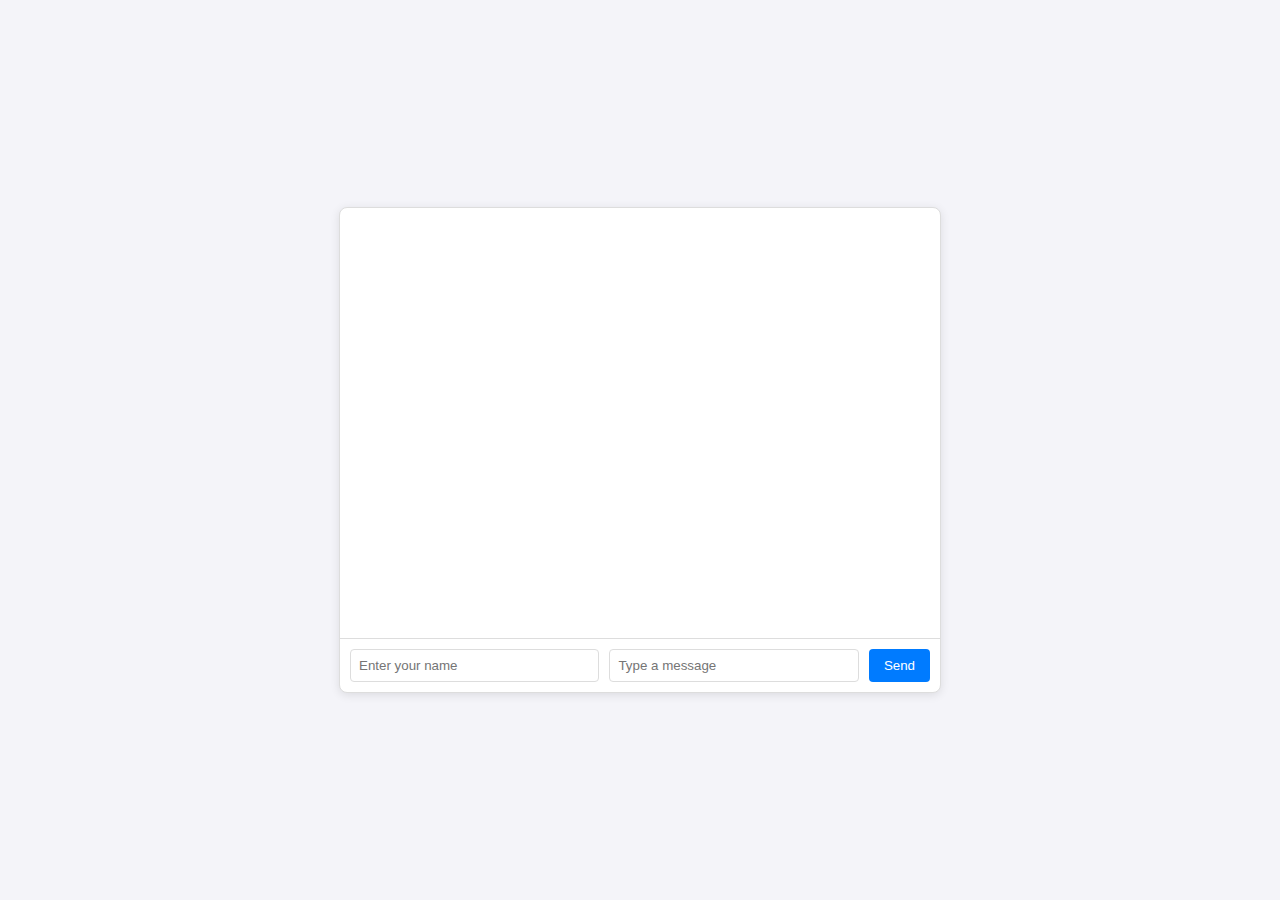
==== content/chat/index.html @ 47ed7b41 "chatapi: Add a chat api" ====
<!DOCTYPE html>
<html lang="en">
<head>
    <meta charset="UTF-8">
    <meta name="viewport" content="width=device-width, initial-scale=1.0">
    <title>Chat App</title>
    <link rel="stylesheet" href="style.css">
</head>
<body>
    <div class="chat-container">
        <div id="chat-window" class="chat-window"></div>
        <div class="input-area">
            <input type="text" id="username" placeholder="Enter your name" required>
            <input type="text" id="message-input" placeholder="Type a message" required>
            <button id="send-button">Send</button>
        </div>
    </div>
    <script src="main.js"></script>
</body>
</html>
---- content/chat/style.css ----
body {
  display: flex;
  justify-content: center;
  align-items: center;
  height: 100vh;
  background-color: #f4f4f9;
  font-family: Arial, sans-serif;
  margin: 0;
}

.chat-container {
  width: 60%;
  max-width: 600px;
  border: 1px solid #ddd;
  border-radius: 8px;
  background-color: #fff;
  box-shadow: 0 2px 10px rgba(0, 0, 0, 0.1);
}

.chat-window {
  height: 400px;
  overflow-y: scroll;
  padding: 15px;
  border-bottom: 1px solid #ddd;
}

.input-area {
  display: flex;
  padding: 10px;
  gap: 10px;
}

#message-input, #username {
  flex: 1;
  padding: 8px;
  border: 1px solid #ddd;
  border-radius: 4px;
}

#send-button {
  padding: 8px 15px;
  background-color: #007bff;
  color: white;
  border: none;
  border-radius: 4px;
  cursor: pointer;
}

#send-button:hover {
  background-color: #0056b3;
}
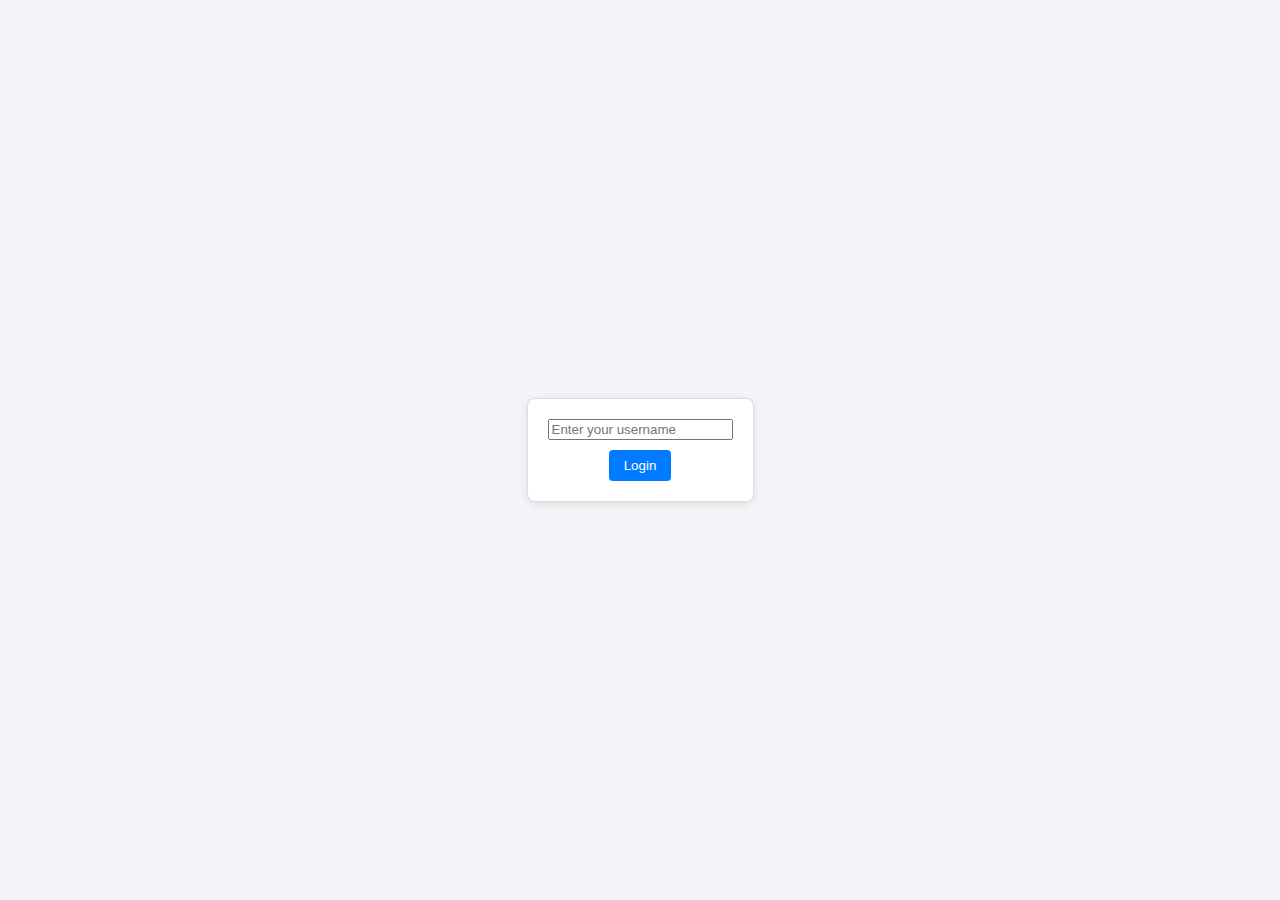
==== commit 0878f811: "update: formatting and start adding auth for chat app" ====
--- a/content/chat/index.html
+++ b/content/chat/index.html
@@ -7,10 +7,13 @@
     <link rel="stylesheet" href="style.css">
 </head>
 <body>
-    <div class="chat-container">
+    <div class="login-container" id="login-container">
+        <input type="text" id="login-username" placeholder="Enter your username" required>
+        <button id="login-button">Login</button>
+    </div>
+    <div class="chat-container" id="chat-container" style="display: none;">
         <div id="chat-window" class="chat-window"></div>
         <div class="input-area">
-            <input type="text" id="username" placeholder="Enter your name" required>
             <input type="text" id="message-input" placeholder="Type a message" required>
             <button id="send-button">Send</button>
         </div>
--- a/content/chat/style.css
+++ b/content/chat/style.css
@@ -6,6 +6,18 @@
   background-color: #f4f4f9;
   font-family: Arial, sans-serif;
   margin: 0;
+}
+
+.login-container {
+  display: flex;
+  flex-direction: column;
+  align-items: center;
+  gap: 10px;
+  border: 1px solid #ddd;
+  border-radius: 8px;
+  padding: 20px;
+  background-color: #fff;
+  box-shadow: 0 2px 10px rgba(0, 0, 0, 0.1);
 }
 
 .chat-container {
@@ -30,14 +42,14 @@
   gap: 10px;
 }
 
-#message-input, #username {
+#message-input {
   flex: 1;
   padding: 8px;
   border: 1px solid #ddd;
   border-radius: 4px;
 }
 
-#send-button {
+#send-button, #login-button {
   padding: 8px 15px;
   background-color: #007bff;
   color: white;
@@ -46,6 +58,6 @@
   cursor: pointer;
 }
 
-#send-button:hover {
+#send-button:hover, #login-button:hover {
   background-color: #0056b3;
-}+}
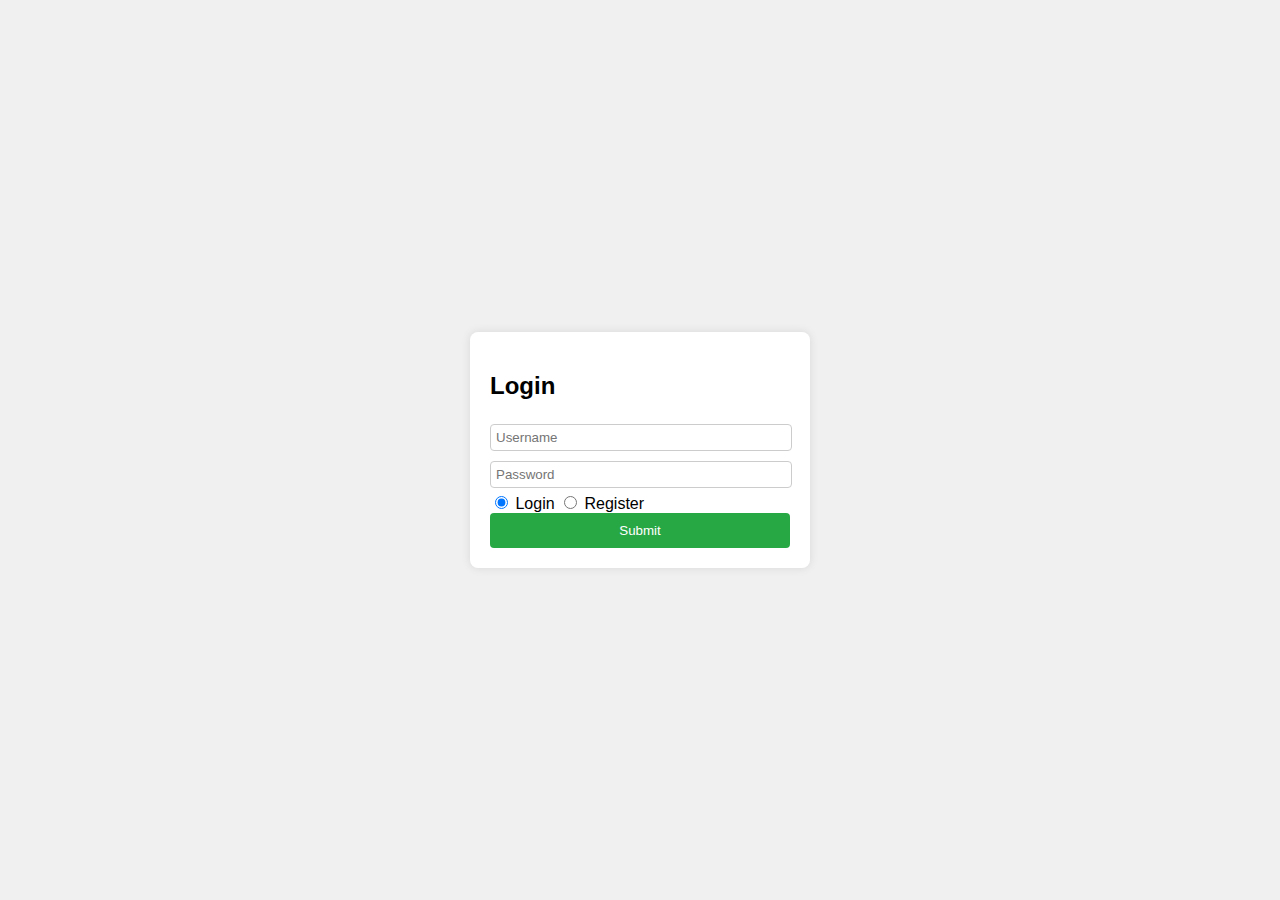
==== commit 1a49440a: "update: time for code cleanup, and rewrite frontend" ====
--- a/content/chat/index.html
+++ b/content/chat/index.html
@@ -3,21 +3,22 @@
 <head>
     <meta charset="UTF-8">
     <meta name="viewport" content="width=device-width, initial-scale=1.0">
-    <title>Chat App</title>
+    <title>Login</title>
     <link rel="stylesheet" href="style.css">
+    <script defer src="login.js"></script>
 </head>
 <body>
-    <div class="login-container" id="login-container">
-        <input type="text" id="login-username" placeholder="Enter your username" required>
-        <button id="login-button">Login</button>
+    <div class="login-container">
+        <form id="login-form">
+            <h2>Login</h2>
+            <input type="text" id="user" placeholder="Username" required>
+            <input type="password" id="password" placeholder="Password" required>
+            <div>
+                <label><input type="radio" name="action-type" value="login" checked> Login</label>
+                <label><input type="radio" name="action-type" value="new"> Register</label>
+            </div>
+            <button type="submit">Submit</button>
+        </form>
     </div>
-    <div class="chat-container" id="chat-container" style="display: none;">
-        <div id="chat-window" class="chat-window"></div>
-        <div class="input-area">
-            <input type="text" id="message-input" placeholder="Type a message" required>
-            <button id="send-button">Send</button>
-        </div>
-    </div>
-    <script src="main.js"></script>
 </body>
 </html>--- a/content/chat/style.css
+++ b/content/chat/style.css
@@ -1,63 +1,50 @@
 body {
+  font-family: Arial, sans-serif;
+  margin: 0;
+  padding: 0;
   display: flex;
   justify-content: center;
   align-items: center;
   height: 100vh;
-  background-color: #f4f4f9;
-  font-family: Arial, sans-serif;
-  margin: 0;
+  background-color: #f0f0f0;
 }
 
-.login-container {
-  display: flex;
-  flex-direction: column;
-  align-items: center;
-  gap: 10px;
-  border: 1px solid #ddd;
+.login-container, .chat-container {
+  width: 300px;
+  padding: 20px;
+  background-color: white;
   border-radius: 8px;
-  padding: 20px;
-  background-color: #fff;
-  box-shadow: 0 2px 10px rgba(0, 0, 0, 0.1);
-}
-
-.chat-container {
-  width: 60%;
-  max-width: 600px;
-  border: 1px solid #ddd;
-  border-radius: 8px;
-  background-color: #fff;
-  box-shadow: 0 2px 10px rgba(0, 0, 0, 0.1);
+  box-shadow: 0 0 10px rgba(0, 0, 0, 0.1);
 }
 
 .chat-window {
-  height: 400px;
+  width: 100%;
+  height: 300px;
+  border: 1px solid #ccc;
+  margin-bottom: 10px;
+  padding: 5px;
   overflow-y: scroll;
-  padding: 15px;
-  border-bottom: 1px solid #ddd;
+  background-color: #f9f9f9;
 }
 
-.input-area {
-  display: flex;
-  padding: 10px;
-  gap: 10px;
-}
-
-#message-input {
-  flex: 1;
-  padding: 8px;
-  border: 1px solid #ddd;
+input[type="text"], input[type="password"] {
+  width: calc(100% - 10px);
+  padding: 5px;
+  margin: 5px 0;
+  border: 1px solid #ccc;
   border-radius: 4px;
 }
 
-#send-button, #login-button {
-  padding: 8px 15px;
-  background-color: #007bff;
+button {
+  width: 100%;
+  padding: 10px;
+  background-color: #28a745;
   color: white;
   border: none;
   border-radius: 4px;
   cursor: pointer;
 }
 
-#send-button:hover, #login-button:hover {
-  background-color: #0056b3;
+button:hover {
+  background-color: #218838;
 }
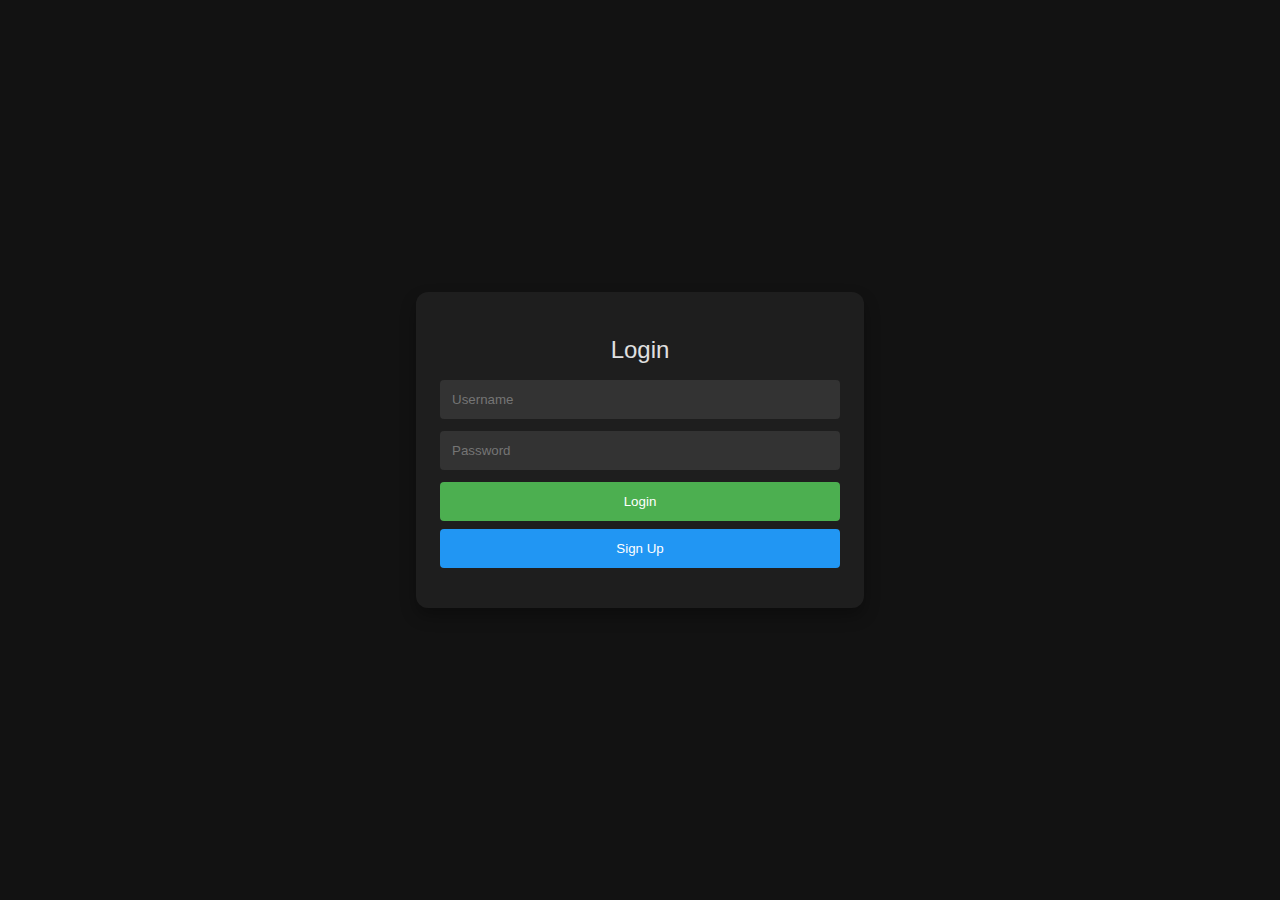
==== commit 7edf0453: "chat: its almost done" ====
--- a/content/chat/index.html
+++ b/content/chat/index.html
@@ -1,24 +1,24 @@
 <!DOCTYPE html>
 <html lang="en">
 <head>
-    <meta charset="UTF-8">
-    <meta name="viewport" content="width=device-width, initial-scale=1.0">
-    <title>Login</title>
-    <link rel="stylesheet" href="style.css">
-    <script defer src="login.js"></script>
+  <meta charset="UTF-8">
+  <meta name="viewport" content="width=device-width, initial-scale=1.0">
+  <title>Chat App</title>
+  <link rel="stylesheet" href="chat.css">
+  <link href="https://fonts.googleapis.com/css2?family=Roboto:wght@400;500;700&display=swap" rel="stylesheet">
 </head>
 <body>
-    <div class="login-container">
-        <form id="login-form">
-            <h2>Login</h2>
-            <input type="text" id="user" placeholder="Username" required>
-            <input type="password" id="password" placeholder="Password" required>
-            <div>
-                <label><input type="radio" name="action-type" value="login" checked> Login</label>
-                <label><input type="radio" name="action-type" value="new"> Register</label>
-            </div>
-            <button type="submit">Submit</button>
-        </form>
+  <div id="chat-container">
+    <header>
+      <h1>Chat Room</h1>
+      <button id="logout-button">Logout</button>
+    </header>
+    <div id="messages"></div>
+    <div id="message-input">
+      <input type="text" id="chat-input" placeholder="Type a message...">
+      <button id="send-button">Send</button>
     </div>
+  </div>
+  <script src="chat.js"></script>
 </body>
 </html>--- a/content/chat/chat.css
+++ b/content/chat/chat.css
@@ -0,0 +1,94 @@
+body {
+  background-color: #121212;
+  color: #e0e0e0;
+  font-family: 'Roboto', sans-serif;
+  margin: 0;
+  padding: 0;
+  display: flex;
+  justify-content: center;
+  align-items: center;
+  height: 100vh;
+}
+
+#chat-container {
+  display: flex;
+  flex-direction: column;
+  width: 90%;
+  max-width: 800px;
+  background-color: #1e1e1e;
+  border-radius: 12px;
+  box-shadow: 0 8px 16px rgba(0, 0, 0, 0.3);
+  overflow: hidden;
+}
+
+header {
+  display: flex;
+  justify-content: space-between;
+  align-items: center;
+  background-color: #272727;
+  padding: 16px;
+  border-bottom: 1px solid #333;
+}
+
+header h1 {
+  margin: 0;
+  font-size: 24px;
+  font-weight: 500;
+}
+
+#logout-button {
+  background-color: #ff5c5c;
+  border: none;
+  border-radius: 4px;
+  color: #fff;
+  padding: 8px 12px;
+  cursor: pointer;
+  font-weight: 500;
+}
+
+#messages {
+  flex: 1;
+  overflow-y: auto;
+  padding: 16px;
+  background-color: #1e1e1e;
+  border-bottom: 1px solid #333;
+}
+
+.message {
+  margin-bottom: 12px;
+  padding: 8px;
+  background-color: #2b2b2b;
+  border-radius: 6px;
+}
+
+.message .timestamp {
+  font-size: 12px;
+  color: #a0a0a0;
+  margin-bottom: 4px;
+}
+
+#message-input {
+  display: flex;
+  background-color: #272727;
+  padding: 8px;
+}
+
+#chat-input {
+  flex: 1;
+  padding: 10px;
+  border: none;
+  border-radius: 4px;
+  background-color: #333;
+  color: #e0e0e0;
+  margin-right: 8px;
+}
+
+#send-button {
+  background-color: #4caf50;
+  border: none;
+  border-radius: 4px;
+  color: #fff;
+  padding: 10px 16px;
+  cursor: pointer;
+  font-weight: 500;
+}